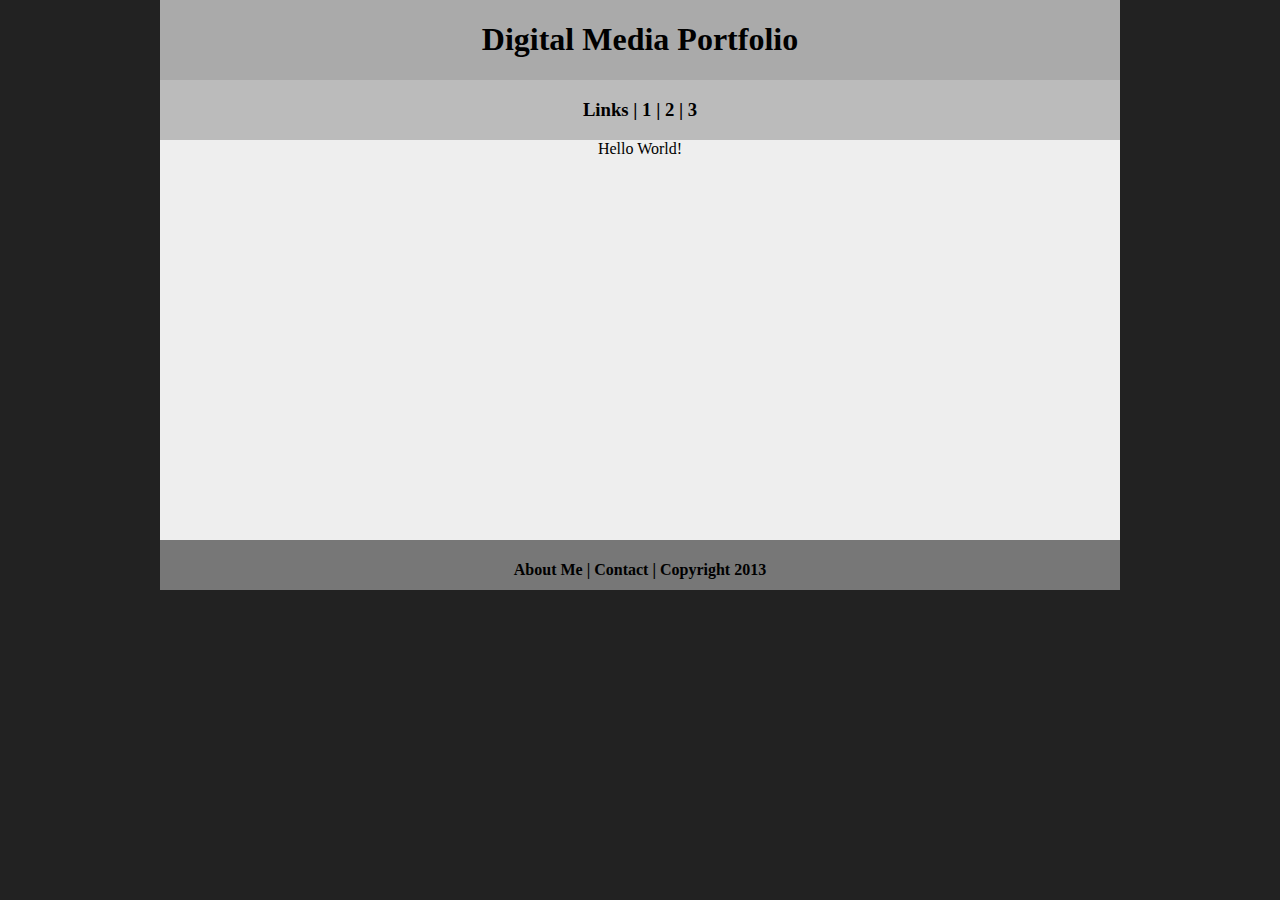
==== index.html @ 96706f1d "Add files via upload" ====
<!DOCTYPE html>
<html class="homePage">
<head>
	<!-- This is a comment! Text here will be ignored by the browser. -->
	<meta charset="UTF-8">
	<title>My Portfolio</title>
	<link href="myCSS.css" rel="stylesheet" type="text/css">
</head>
<body>
<div class="container">
  <div class="header">
  	<h1>Digital Media Portfolio</h1>
  </div>
  <div class="nav">
    <h3>Links | 1 | 2 | 3</h3>
  </div>
  <div class="content">Hello World!</div>
  <div class="footer">
    <h4>About Me | Contact | Copyright 2013</h4>
  </div>
</div>
</body>
</html>
---- myCSS.css ----
@charset "UTF-8";
/* This is a comment! Text here will be ignored by the browser. */
body {
	margin: 0 auto;
}
.homePage {
	background: #222222;
}
.container {
	width: 960px;
	margin: 0 auto;
}
.header {
	background: #AAAAAA;
	text-align: center;
	margin: 0px;
	padding: 5;
	float: left;
	width: 100%;
	height: 80px;
	
}
.nav {
	background: #BBBBBB;
	margin: 0px;
	padding: 5;
	float: left;
	width: 100%;
	height: 60px;
	text-align: center;
}
.content {
	background: #EEEEEE;
	margin: 0px;
	float: left;
	width: 100%;
	height: 400px;
	text-align: center;
}
.footer {
	background: #777777;
	margin: 0px;
	float: left;
	width: 100%;
	height: 50px;
	text-align: center;
}
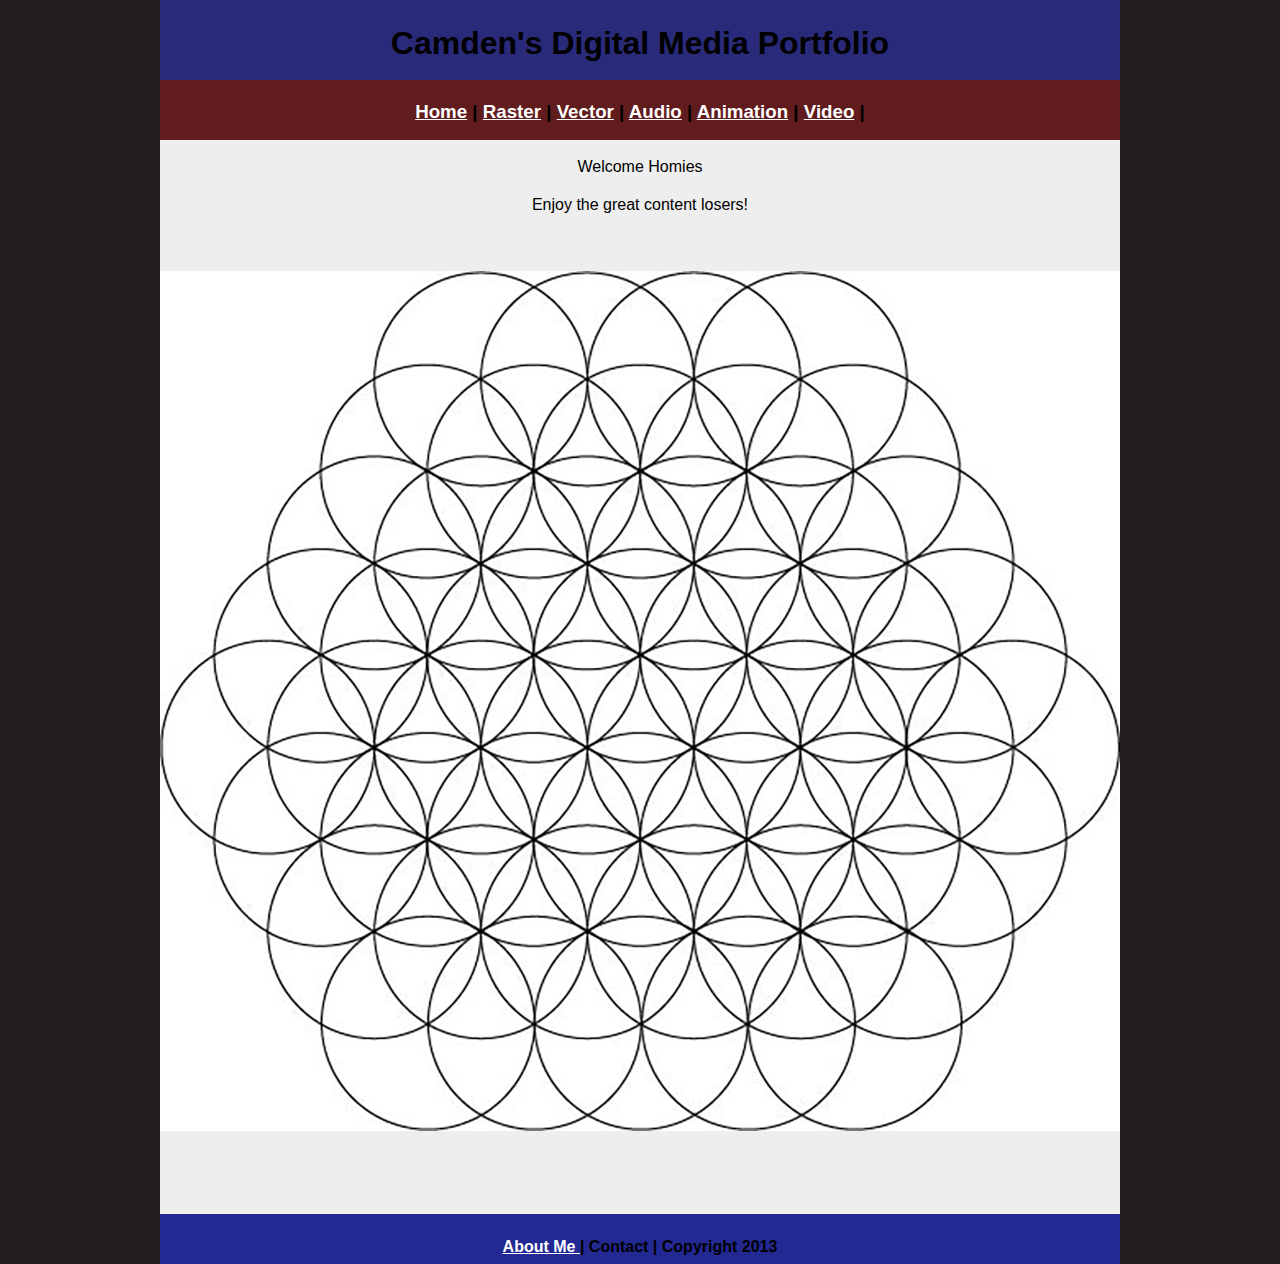
==== commit 6ae78ae9: "Add files via upload" ====
--- a/index.html
+++ b/index.html
@@ -9,14 +9,21 @@
 <body>
 <div class="container">
   <div class="header">
-  	<h1>Digital Media Portfolio</h1>
+  	<h1>Camden's Digital Media Portfolio</h1>
   </div>
   <div class="nav">
-    <h3>Links | 1 | 2 | 3</h3>
+    <h3><a href="index.html">Home</a> | <a href="raster.html">Raster</a> | <a href="Vector.html">Vector</a> | <a href="audio.html">Audio</a> | <a href="animation.html">Animation</a> | <a href="Video.html">Video</a> |</h3>
   </div>
-  <div class="content">Hello World!</div>
+  <div class="content">
+    <p>Welcome Homies</p>
+    <p>Enjoy the great content losers! </p>
+    <p>&nbsp;</p>
+    <img src="images/FLOWER OF LIFE.jpg"
+<p>&nbsp;</p>
+    <p>&nbsp;</p>
+  </div>
   <div class="footer">
-    <h4>About Me | Contact | Copyright 2013</h4>
+    <h4><a href="About me.html">About Me </a>| Contact | Copyright 2013</h4>
   </div>
 </div>
 </body>
--- a/myCSS.css
+++ b/myCSS.css
@@ -2,16 +2,32 @@
 /* This is a comment! Text here will be ignored by the browser. */
 body {
 	margin: 0 auto;
+	 font: 100%/1.4 Verdana, Arial, Helvetica, sans-serif;
+     background-color: #FF0003;
+     margin: 0;
+     padding: 0;
+     color: #000;
+}
+
+
+a:link {
+     color: #FFFFFF;
+}
+a:visited {
+     color: #FFFEFE;
+}
+a:hover, a:active, a:focus { 
+     text-decoration: underline;
 }
 .homePage {
-	background: #222222;
+	background: #221C1C;
 }
 .container {
 	width: 960px;
 	margin: 0 auto;
 }
 .header {
-	background: #AAAAAA;
+	background: #2A2A7B;
 	text-align: center;
 	margin: 0px;
 	padding: 5;
@@ -21,7 +37,7 @@
 	
 }
 .nav {
-	background: #BBBBBB;
+	background: #611C1E;
 	margin: 0px;
 	padding: 5;
 	float: left;
@@ -34,11 +50,11 @@
 	margin: 0px;
 	float: left;
 	width: 100%;
-	height: 400px;
+	;
 	text-align: center;
 }
 .footer {
-	background: #777777;
+	background: #222993;
 	margin: 0px;
 	float: left;
 	width: 100%;
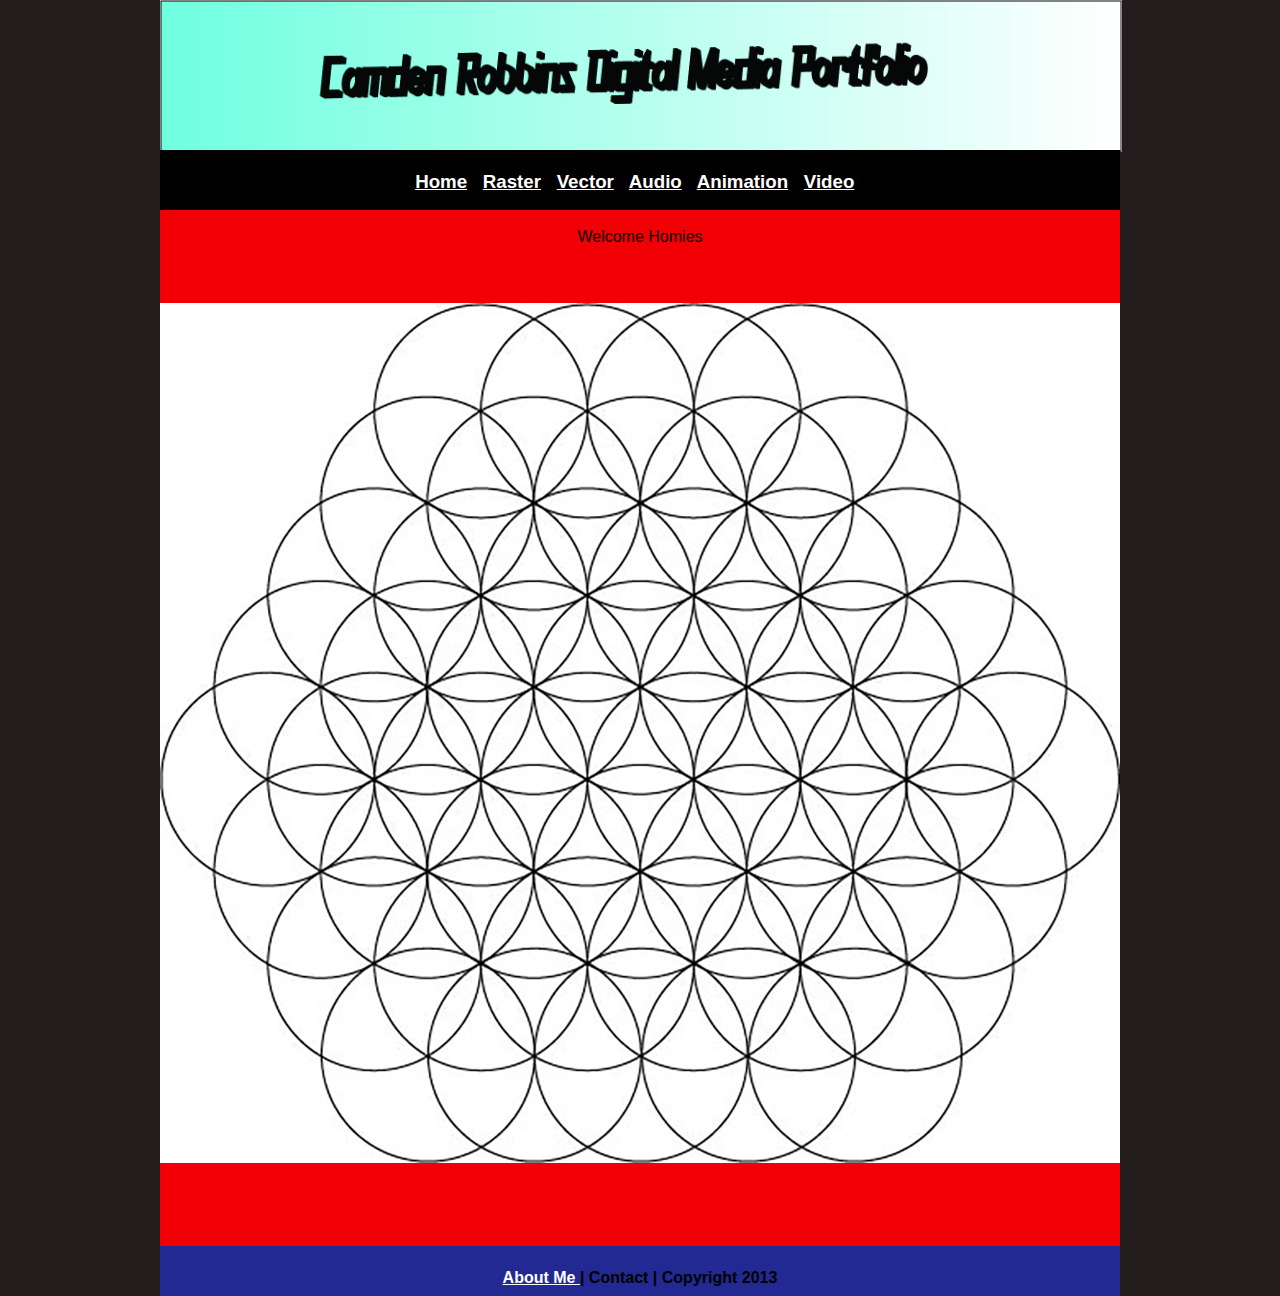
==== commit 251cce01: "Add files via upload" ====
--- a/index.html
+++ b/index.html
@@ -9,14 +9,14 @@
 <body>
 <div class="container">
   <div class="header">
-  	<h1>Camden's Digital Media Portfolio</h1>
-  </div>
+    
+<img src="WebHeader.jpg" width="962" height="152" alt=""/>  </div>
   <div class="nav">
     <h3><a href="index.html">Home</a> | <a href="raster.html">Raster</a> | <a href="Vector.html">Vector</a> | <a href="audio.html">Audio</a> | <a href="animation.html">Animation</a> | <a href="Video.html">Video</a> |</h3>
   </div>
   <div class="content">
     <p>Welcome Homies</p>
-    <p>Enjoy the great content losers! </p>
+    
     <p>&nbsp;</p>
     <img src="images/FLOWER OF LIFE.jpg"
 <p>&nbsp;</p>
--- a/myCSS.css
+++ b/myCSS.css
@@ -3,7 +3,7 @@
 body {
 	margin: 0 auto;
 	 font: 100%/1.4 Verdana, Arial, Helvetica, sans-serif;
-     background-color: #FF0003;
+     background-color: #000000;
      margin: 0;
      padding: 0;
      color: #000;
@@ -33,11 +33,11 @@
 	padding: 5;
 	float: left;
 	width: 100%;
-	height: 80px;
+	height: 150px;
 	
 }
 .nav {
-	background: #611C1E;
+	background: #020101;
 	margin: 0px;
 	padding: 5;
 	float: left;
@@ -46,7 +46,7 @@
 	text-align: center;
 }
 .content {
-	background: #EEEEEE;
+	background: #F00004;
 	margin: 0px;
 	float: left;
 	width: 100%;
